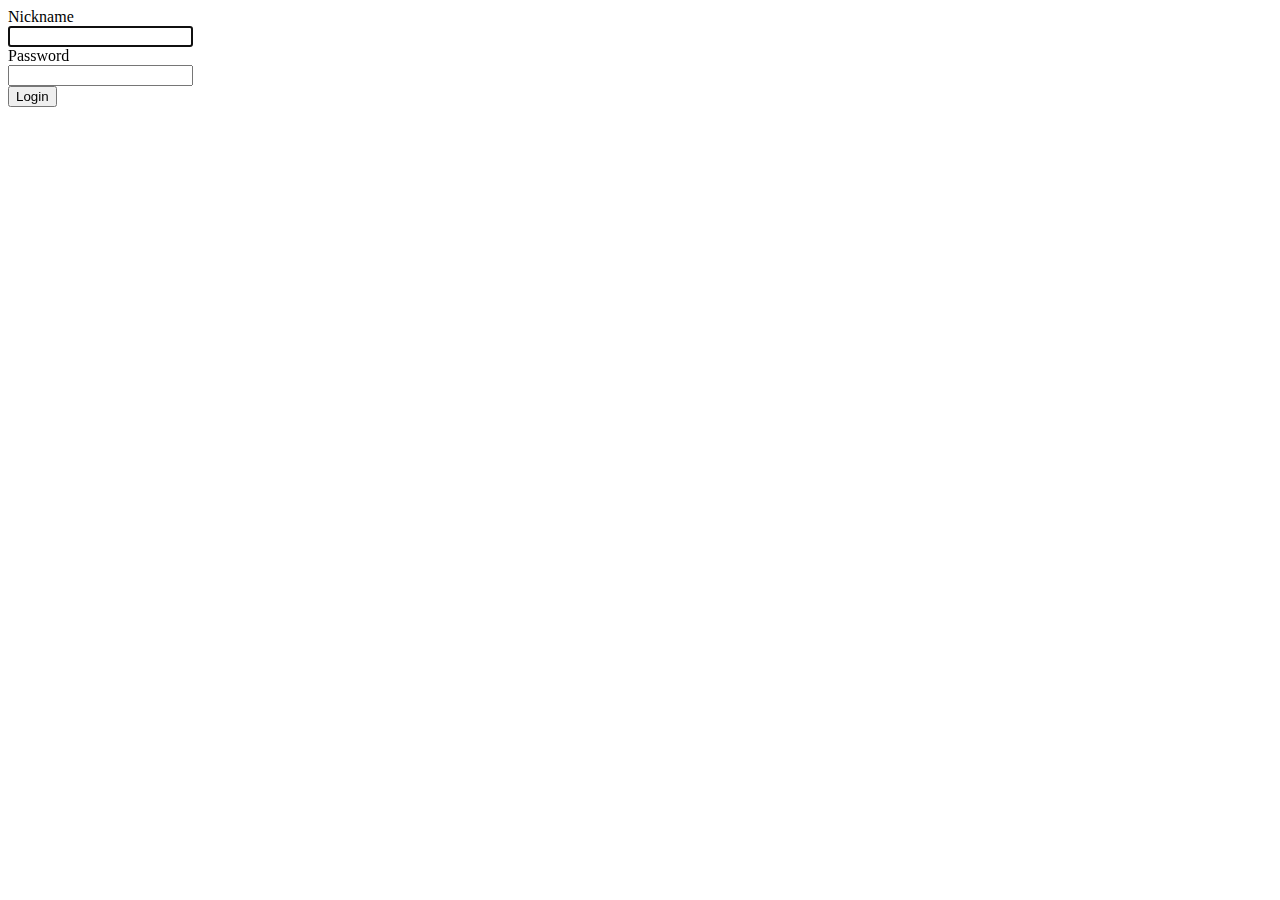
==== frontend/login.html @ 25440b99 "test" ====
<!DOCTYPE html>
<html lang="en">
<head>
    <meta charset="UTF-8">
    <title>Login</title>
</head>
<body>
    <form action="login" method="post">
        <label for="nickname">Nickname</label><br>
        <input type="text" id="nickname" name="nickname" autofocus=""><br>

        <label for="password">Password</label><br>
        <input type="text" id="password" name="password"><br>

        <input type="submit" value="Login">
    </form>
</body>
</html>
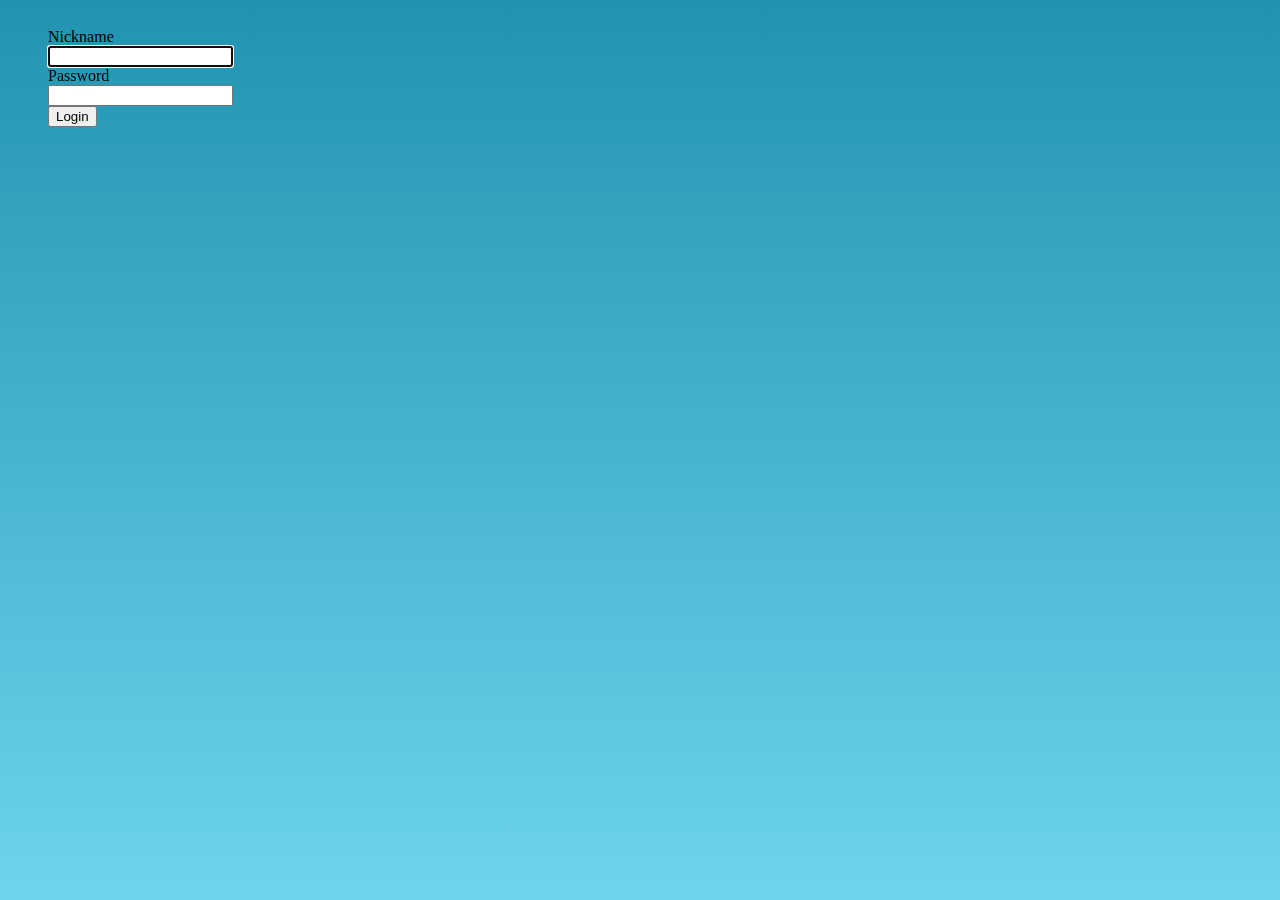
==== commit a666ae0b: "Add CSS and end main code" ====
--- a/frontend/login.html
+++ b/frontend/login.html
@@ -1,11 +1,13 @@
 <!DOCTYPE html>
 <html lang="en">
 <head>
+    <link rel="stylesheet" href="../static/style.css">
     <meta charset="UTF-8">
     <title>Login</title>
+    <script src="app.js" type="module"></script>
 </head>
 <body>
-    <form action="login" method="post">
+    <form id="login-form" method="post">
         <label for="nickname">Nickname</label><br>
         <input type="text" id="nickname" name="nickname" autofocus=""><br>
 
--- a/static/style.css
+++ b/static/style.css
@@ -0,0 +1,32 @@
+html {
+  max-width: 1200px;
+  margin: 0 auto;
+  padding: 20px;
+  background: linear-gradient(#2193b0, #6dd5ed) fixed;
+}
+
+/* стилі для кнопок */
+button {
+  display: inline-block;
+  padding: 10px 20px;
+  background-color: #4CAF50;
+  color: #fff;
+  font-size: 16px;
+  font-weight: bold;
+  text-align: center;
+  text-decoration: none;
+  border-radius: 5px;
+  border: none;
+  cursor: pointer;
+  transition: all 0.3s ease-in-out;
+}
+
+/* стилі для кнопок при наведенні */
+button:hover {
+  background-color: #3e8e41;
+}
+
+/* стилі для кнопок при натисканні */
+button:active {
+  background-color: #2e6b3f;
+}